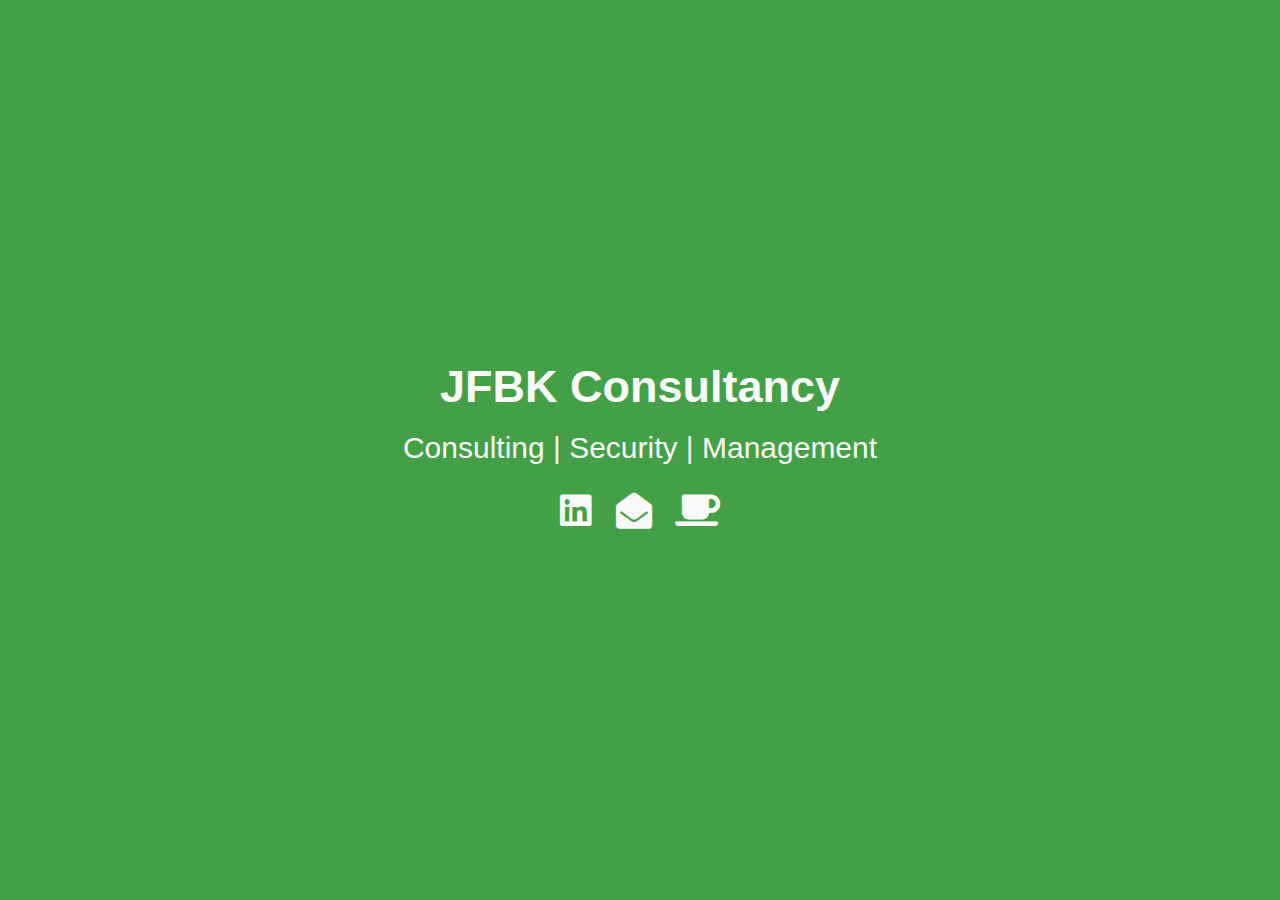
==== index.html @ ca505532 "without bootstrap" ====
<!DOCTYPE html>
<html>
<head>
	<meta charset="utf-8">
	<meta http-equiv="X-UA-Compatible" content="IE=edge">
	<meta name="viewport" content="width=device-width, initial-scale=1.0">
	<title>JFBK Consultancy</title>
	<link rel="icon" href="favicon.png" type="image/png" />
	<link href="https://fonts.googleapis.com/css?family=Crimson+Text" rel="stylesheet">
	<link href="https://use.fontawesome.com/releases/v5.13.1/css/all.css" rel="stylesheet">
	<link rel="stylesheet" href="styles.css">
	<link rel="stylesheet" href="reset.css">
</head>
<body>
	<main>
		<div class="intro">JFBK Consultancy</div>
        <div class="tagline">Consulting | Security | Management</div>
		<div class="icons-social">
			<a target="_blank" href="https://nl.linkedin.com/in/jurgenkloosterman"><i class="fab fa-linkedin" aria-hidden="true"></i></a>
            <a target="_blank" href="mailto:helloX0013jfbk.nl"><i class="fa fa-envelope-open" aria-hidden="true"></i></a>
            <a target="_blank" href="tel:+31620354570"><i class="fa fa-coffee" aria-hidden="true"></i></a>
        </div>
    </main>
</body>
</html>
---- styles.css ----
/* Typography */

html {
	font-family: 'Roboto', sans-serif;
}

@media (min-width: 576px) {
	html {
		font-size: 14px;
	}
}

@media (min-width: 768px) {
	html {
		font-size: 16px;
	}
}

@media (min-width: 992px) {
	html {
		font-size: 18px;
	}
}

@media (min-width: 1200px) {
	html {
		font-size: 20px;
	}
}

.icons-social i {
	font-size: 3em;
}

/* Custom Styles */

main { 
        background: #43A047;
	color: #FAFAFA;
	display: flex;
	flex-direction: column;
	min-height: 100vh;
	justify-content: center;
	padding: 0 30px;
	text-align: center;
}

main > .intro {
	font-family: 'Reem Kufi', sans-serif;
	font-size: 3.75em;
	font-weight: 600;
}

main > .tagline {
	font-size: 2.5rem;
	margin: 1.5rem 0;
	font-weight: 100;
}

.icons-social i {
	padding: 10px;
}

.icons-social a {
	color: #FAFAFA;
}

.icons-social a svg path{
	fill: #FAFAFA;
}
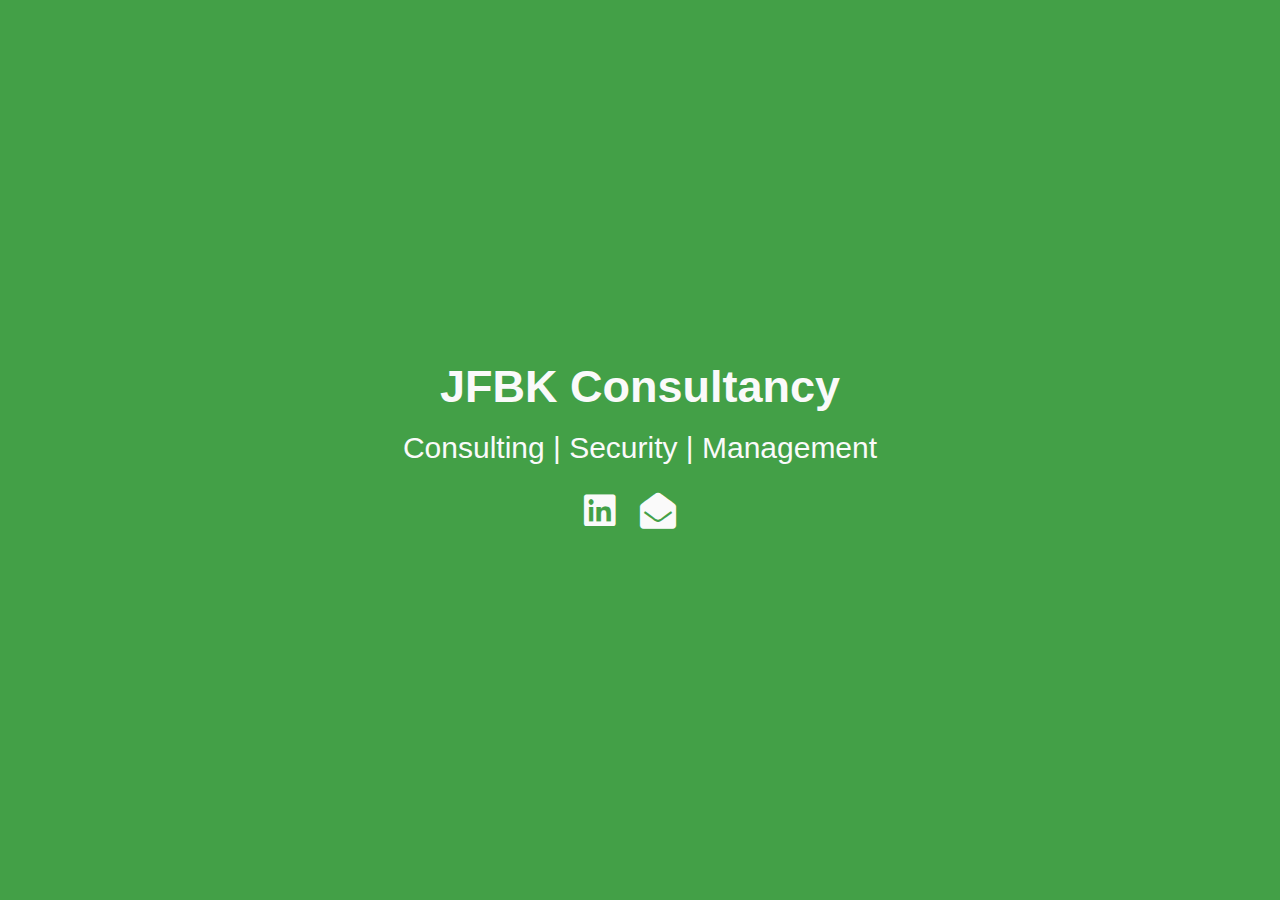
==== commit 2664e9c7: "modified coffee to mobile phone pictogram" ====
--- a/index.html
+++ b/index.html
@@ -17,8 +17,8 @@
         <div class="tagline">Consulting | Security | Management</div>
 		<div class="icons-social">
 			<a target="_blank" href="https://nl.linkedin.com/in/jurgenkloosterman"><i class="fab fa-linkedin" aria-hidden="true"></i></a>
-            <a target="_blank" href="mailto:helloX0013jfbk.nl"><i class="fa fa-envelope-open" aria-hidden="true"></i></a>
-            <a target="_blank" href="tel:+31620354570"><i class="fa fa-coffee" aria-hidden="true"></i></a>
+            <a target="_blank" href="mailto:contact@jfbk.nl"><i class="fa fa-envelope-open" aria-hidden="true"></i></a>
+            <a target="_blank" href="tel:+31620354570"><i class="fa-mobile-phone" aria-hidden="true"></i></a>
         </div>
     </main>
 </body>
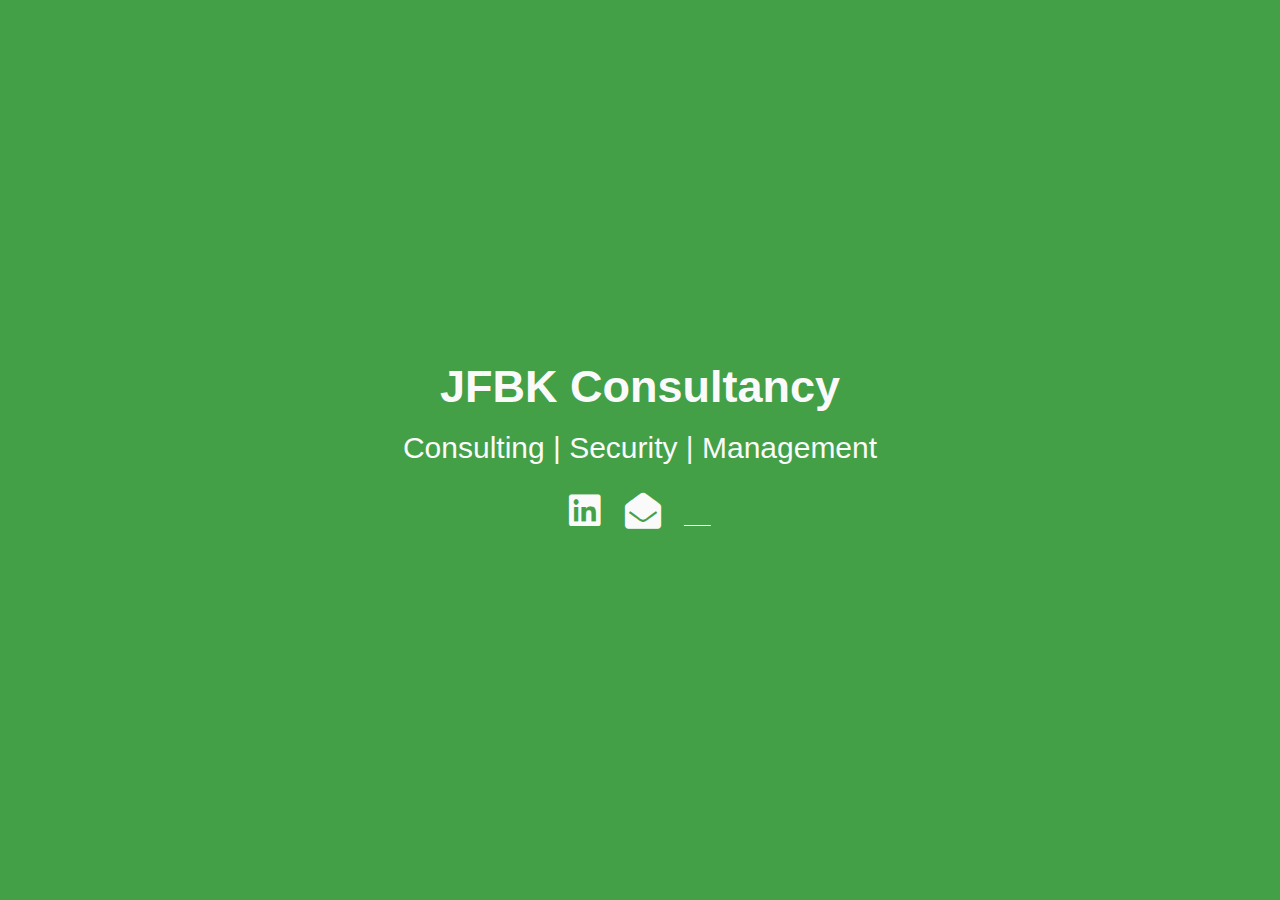
==== commit d1aecee0: "modified coffee to mobile phone pictogram" ====
--- a/index.html
+++ b/index.html
@@ -18,7 +18,7 @@
 		<div class="icons-social">
 			<a target="_blank" href="https://nl.linkedin.com/in/jurgenkloosterman"><i class="fab fa-linkedin" aria-hidden="true"></i></a>
             <a target="_blank" href="mailto:contact@jfbk.nl"><i class="fa fa-envelope-open" aria-hidden="true"></i></a>
-            <a target="_blank" href="tel:+31620354570"><i class="fa-mobile-phone" aria-hidden="true"></i></a>
+            <a target="_blank" href="tel:+31620354570"><i class="fa-mobile" aria-hidden="true"></i></a>
         </div>
     </main>
 </body>
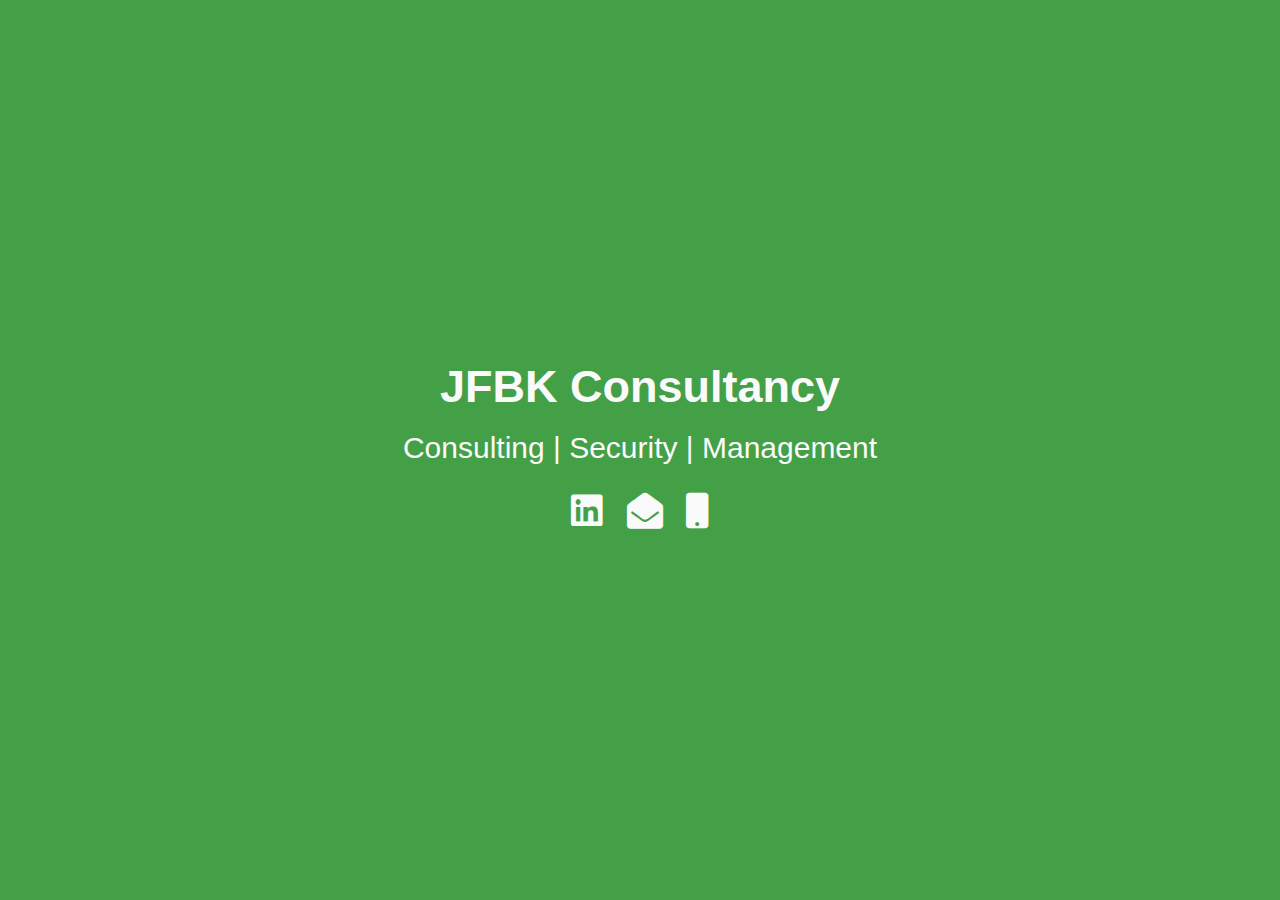
==== commit acf6ef09: "modified coffee to mobile phone pictogram" ====
--- a/index.html
+++ b/index.html
@@ -18,7 +18,7 @@
 		<div class="icons-social">
 			<a target="_blank" href="https://nl.linkedin.com/in/jurgenkloosterman"><i class="fab fa-linkedin" aria-hidden="true"></i></a>
             <a target="_blank" href="mailto:contact@jfbk.nl"><i class="fa fa-envelope-open" aria-hidden="true"></i></a>
-            <a target="_blank" href="tel:+31620354570"><i class="fa-mobile" aria-hidden="true"></i></a>
+            <a target="_blank" href="tel:+31620354570"><i class="fa fa-mobile" aria-hidden="true"></i></a>
         </div>
     </main>
 </body>
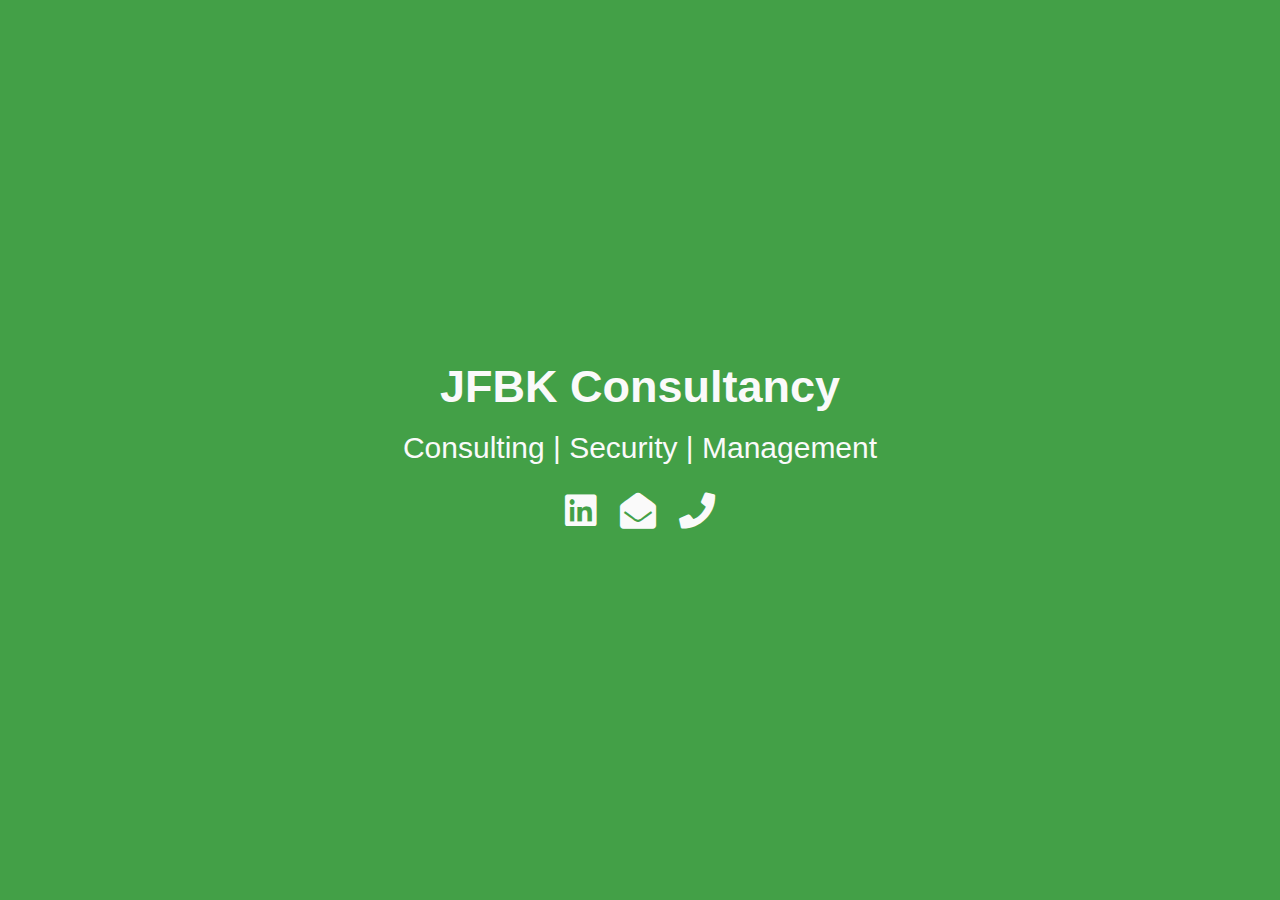
==== commit 12e40d3d: "modified coffee to mobile phone pictogram" ====
--- a/index.html
+++ b/index.html
@@ -18,7 +18,7 @@
 		<div class="icons-social">
 			<a target="_blank" href="https://nl.linkedin.com/in/jurgenkloosterman"><i class="fab fa-linkedin" aria-hidden="true"></i></a>
             <a target="_blank" href="mailto:contact@jfbk.nl"><i class="fa fa-envelope-open" aria-hidden="true"></i></a>
-            <a target="_blank" href="tel:+31620354570"><i class="fa fa-mobile" aria-hidden="true"></i></a>
+            <a target="_blank" href="tel:+31620354570"><i class="fa fa-phone" aria-hidden="true"></i></a>
         </div>
     </main>
 </body>
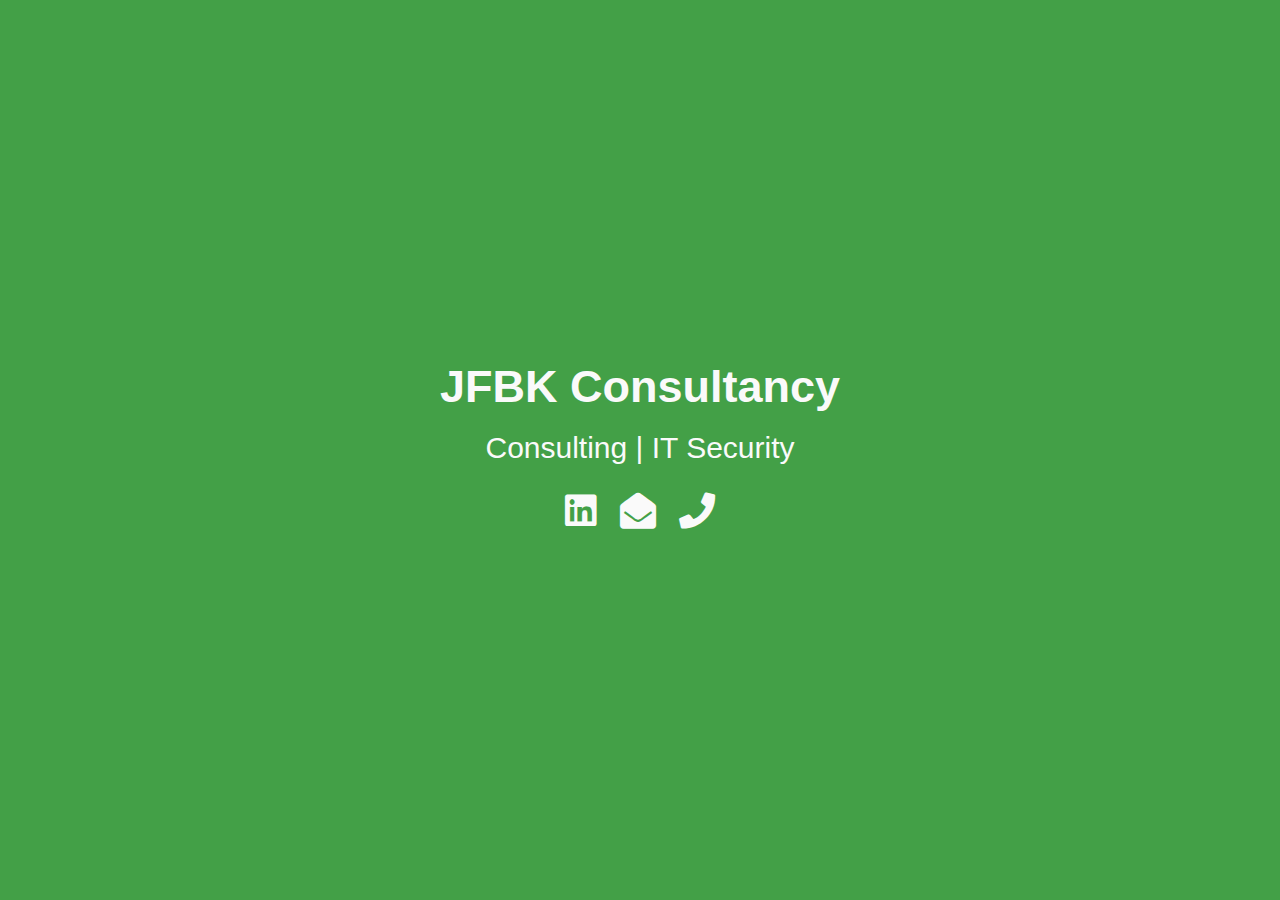
==== commit 19ff4214: "minor changes" ====
--- a/index.html
+++ b/index.html
@@ -14,7 +14,7 @@
 <body>
 	<main>
 		<div class="intro">JFBK Consultancy</div>
-        <div class="tagline">Consulting | Security | Management</div>
+        <div class="tagline">Consulting | IT Security</div>
 		<div class="icons-social">
 			<a target="_blank" href="https://nl.linkedin.com/in/jurgenkloosterman"><i class="fab fa-linkedin" aria-hidden="true"></i></a>
             <a target="_blank" href="mailto:contact@jfbk.nl"><i class="fa fa-envelope-open" aria-hidden="true"></i></a>
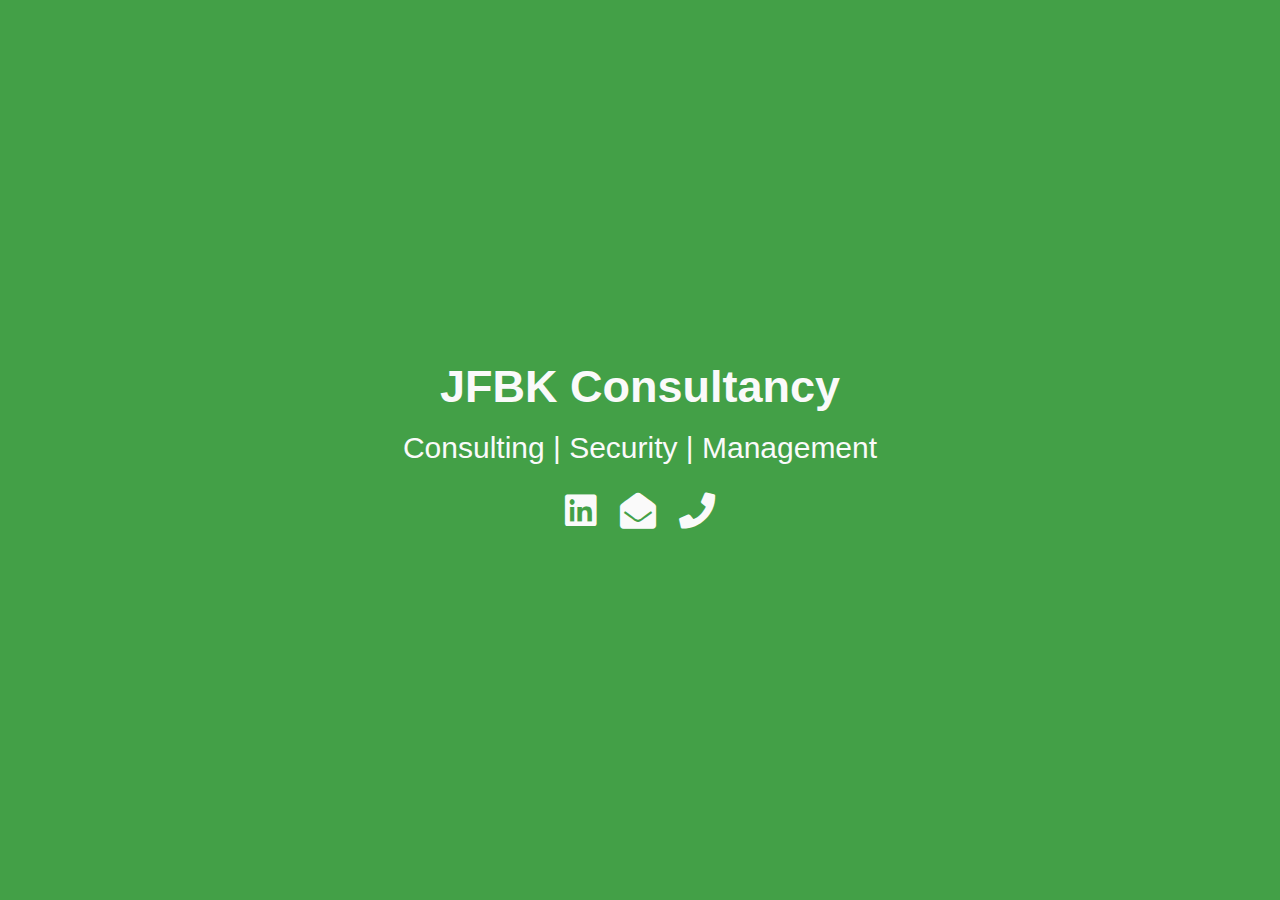
==== commit 029e1331: "add meta tags" ====
--- a/index.html
+++ b/index.html
@@ -5,6 +5,7 @@
 	<meta http-equiv="X-UA-Compatible" content="IE=edge">
 	<meta name="viewport" content="width=device-width, initial-scale=1.0">
 	<title>JFBK Consultancy</title>
+	<meta name="description" content="Consulting IT Security Management">
 	<link rel="icon" href="favicon.png" type="image/png" />
 	<link href="https://fonts.googleapis.com/css?family=Crimson+Text" rel="stylesheet">
 	<link href="https://use.fontawesome.com/releases/v5.13.1/css/all.css" rel="stylesheet">
@@ -14,7 +15,7 @@
 <body>
 	<main>
 		<div class="intro">JFBK Consultancy</div>
-        <div class="tagline">Consulting | IT Security</div>
+        <div class="tagline">Consulting | Security | Management</div>
 		<div class="icons-social">
 			<a target="_blank" href="https://nl.linkedin.com/in/jurgenkloosterman"><i class="fab fa-linkedin" aria-hidden="true"></i></a>
             <a target="_blank" href="mailto:contact@jfbk.nl"><i class="fa fa-envelope-open" aria-hidden="true"></i></a>
